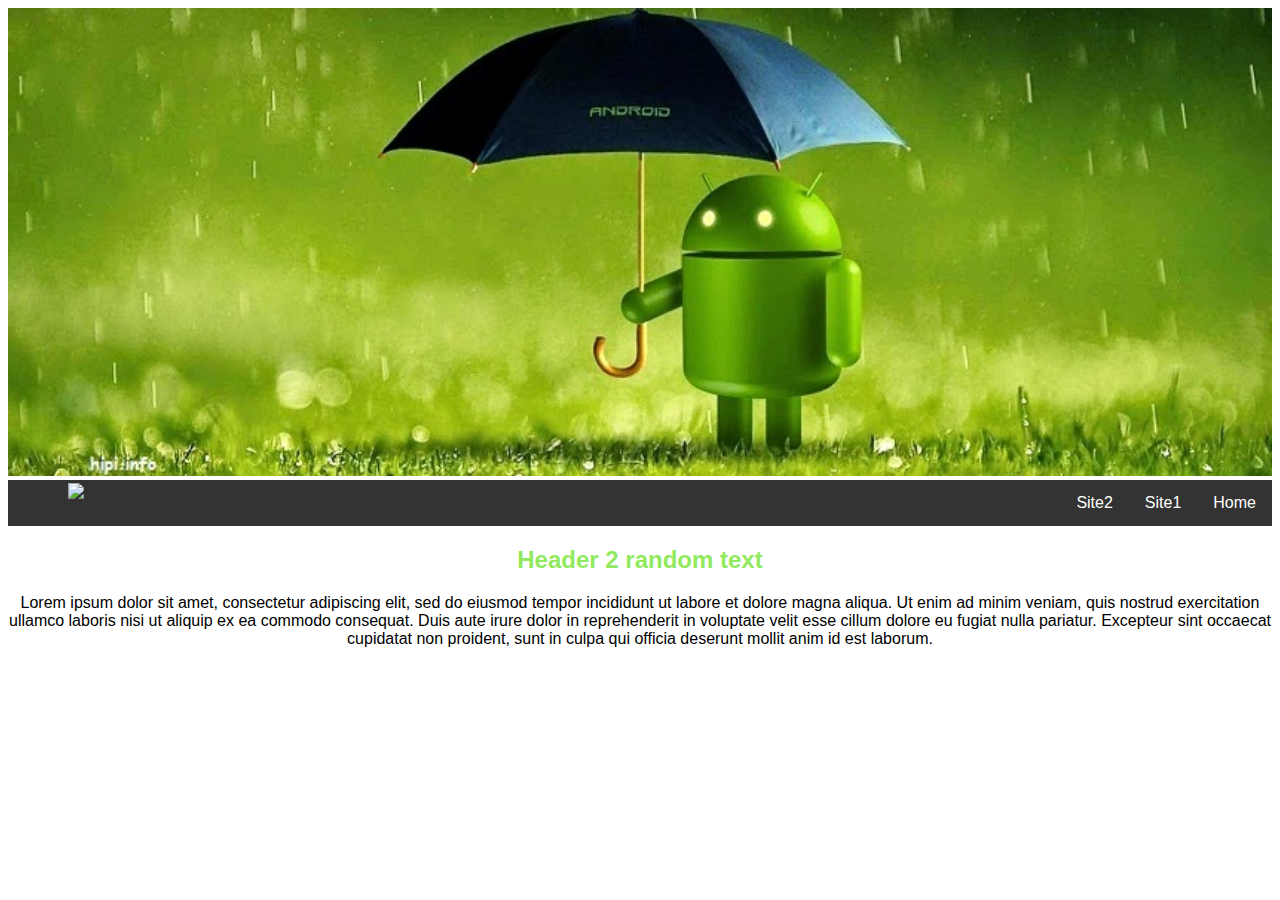
==== site1.html @ 3d99a792 "initial commit" ====
<!doctype html>
<html lang="en">

<head>
    <meta charset="utf-8">
    <link rel="stylesheet" type="text/css" href="stylesheet.css">

</head>

<body>
    <header>
        <img src="android.jpg" alt="coffee" id="cover">
    </header>
    <div id="menu">
        <ul>
            <li>
                <a class="active" href=C:\Users\Admin\Documents\HTML\index.html>Home</a>
            </li>
            <li>
                <a class="active" href="C:\Users\Admin\Documents\HTML\site1.html">Site1</a>
            </li>
            <li>
                <a href="C:\Users\Admin\Documents\HTML\site2.html">Site2</a>
            </li>
            <li>
                <img src="C:\Users\Admin\Documents\HTML\android_logo.png" id="logo">
            </li>
        </ul>
    </div>

    <article class="art_site1" id="article_site1">
        <h2> Header 2 random text </h2>
        Lorem ipsum dolor sit amet, consectetur adipiscing elit, sed do eiusmod tempor incididunt ut labore et dolore magna aliqua.
        Ut enim ad minim veniam, quis nostrud exercitation ullamco laboris nisi ut aliquip ex ea commodo consequat. Duis
        aute irure dolor in reprehenderit in voluptate velit esse cillum dolore eu fugiat nulla pariatur. Excepteur sint
        occaecat cupidatat non proident, sunt in culpa qui officia deserunt mollit anim id est laborum.
    </article class>



</body>

</html>
---- stylesheet.css ----
body {
    color: black;
    font-family: 'Open Sans', sans-serif;
}

#cover {
    width: 100%;
}
  
ul {
    list-style-type: none;
    margin: 0;
    padding: 0;
    overflow: hidden;
    background-color: #333;
}

li {
    
}

h2 {
    font-family: 'Open Sans', sans-serif;
    color: #91EA5E
}

li a {
    float: right;
    display: block;
    color: white;
    text-align: center;
    padding: 14px 16px;
    text-decoration: none;
}

li img {
    float: left;
}


li a:hover {
    background-color: #111;
}

.art1 {
    display: block;
    padding: 16px;
    background: transparent;
}

.art2 {
    display: block;
    padding: 16px;
    max-width: 500px;
    background: transparent;
    text-align: center;
    margin-left: auto;
    align-self: right;
}

#logo {
    max-height: 35px;
    max-width: 35px;
    align-self: left;
    margin-left: 60px;
    margin-top: 3px;
}

.art_site1 {
    display: block;
    background: transparent;
    text-align: center;
}
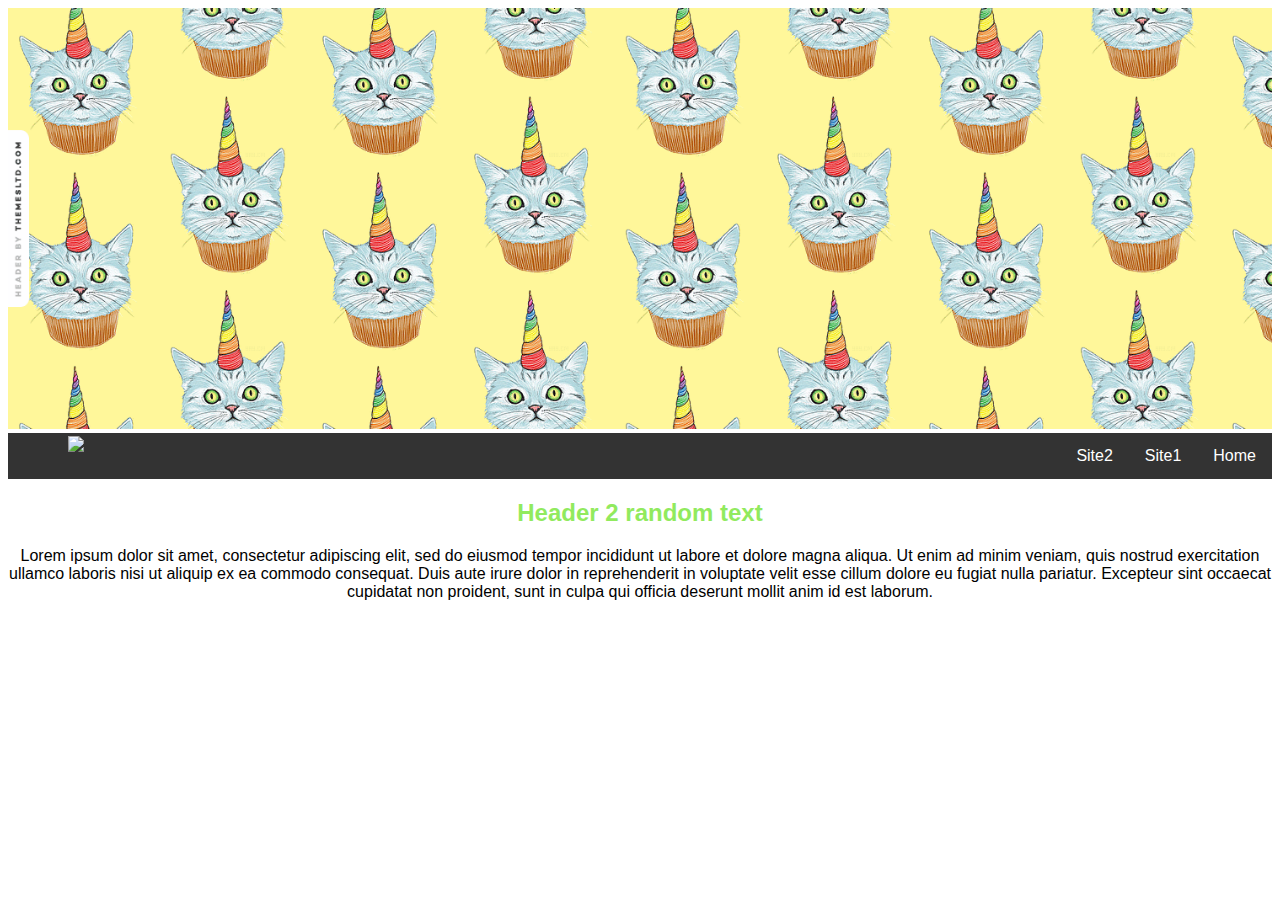
==== commit 240f708d: "fun factor added to index.html" ====
--- a/site1.html
+++ b/site1.html
@@ -9,12 +9,12 @@
 
 <body>
     <header>
-        <img src="android.jpg" alt="coffee" id="cover">
+        <img src="cupcake_cat.png" alt="coffee" id="cover">
     </header>
     <div id="menu">
         <ul>
             <li>
-                <a class="active" href=C:\Users\Admin\Documents\HTML\index.html>Home</a>
+                <a href=C:\Users\Admin\Documents\HTML\index.html>Home</a>
             </li>
             <li>
                 <a class="active" href="C:\Users\Admin\Documents\HTML\site1.html">Site1</a>
@@ -23,7 +23,7 @@
                 <a href="C:\Users\Admin\Documents\HTML\site2.html">Site2</a>
             </li>
             <li>
-                <img src="C:\Users\Admin\Documents\HTML\android_logo.png" id="logo">
+                <img src="C:\Users\Admin\Documents\HTML\nyan_cat.png" id="logo" href="https://www.youtube.com/watch?v=m9We2XsVZfc">
             </li>
         </ul>
     </div>
--- a/stylesheet.css
+++ b/stylesheet.css
@@ -50,6 +50,7 @@
     display: block;
     padding: 16px;
     background: transparent;
+    background: linear-gradient(to right, orange, #ec38bc, #7303c0, cyan);  
 }
 
 .art2 {
@@ -63,8 +64,8 @@
 }
 
 #logo {
-    max-height: 35px;
-    max-width: 35px;
+    max-height: 50px;
+    max-width: 50px;
     align-self: left;
     margin-left: 60px;
     margin-top: 3px;
